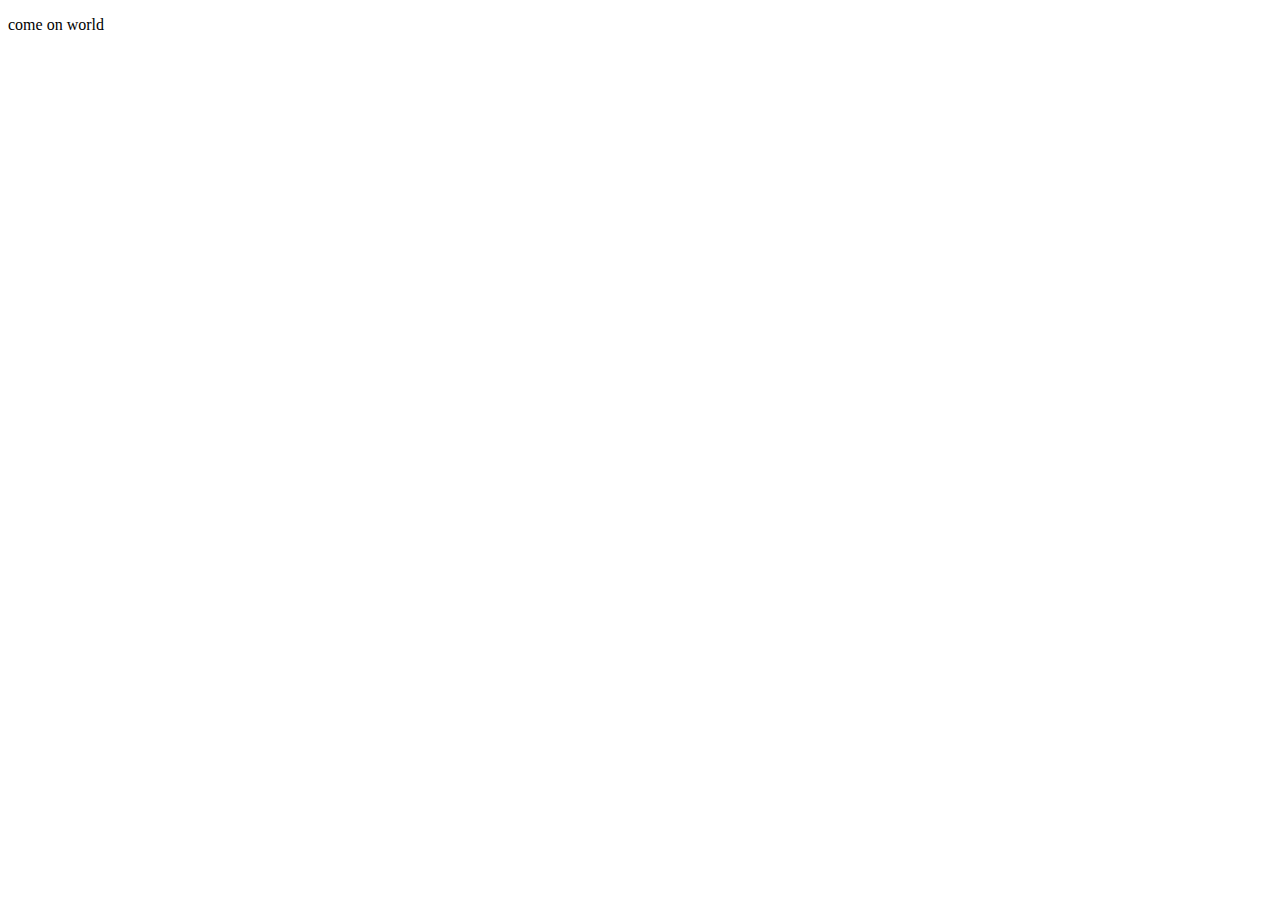
==== home.html @ 9376e113 "to be added" ====
<!DOCTYPE html>
<html lang="en">
<head>
    <meta charset="UTF-8">
    <meta name="viewport" content="width=device-width, initial-scale=1.0">
    <title>Document</title>
</head>
<body>
    <p>come on world</p>
</body>
</html>
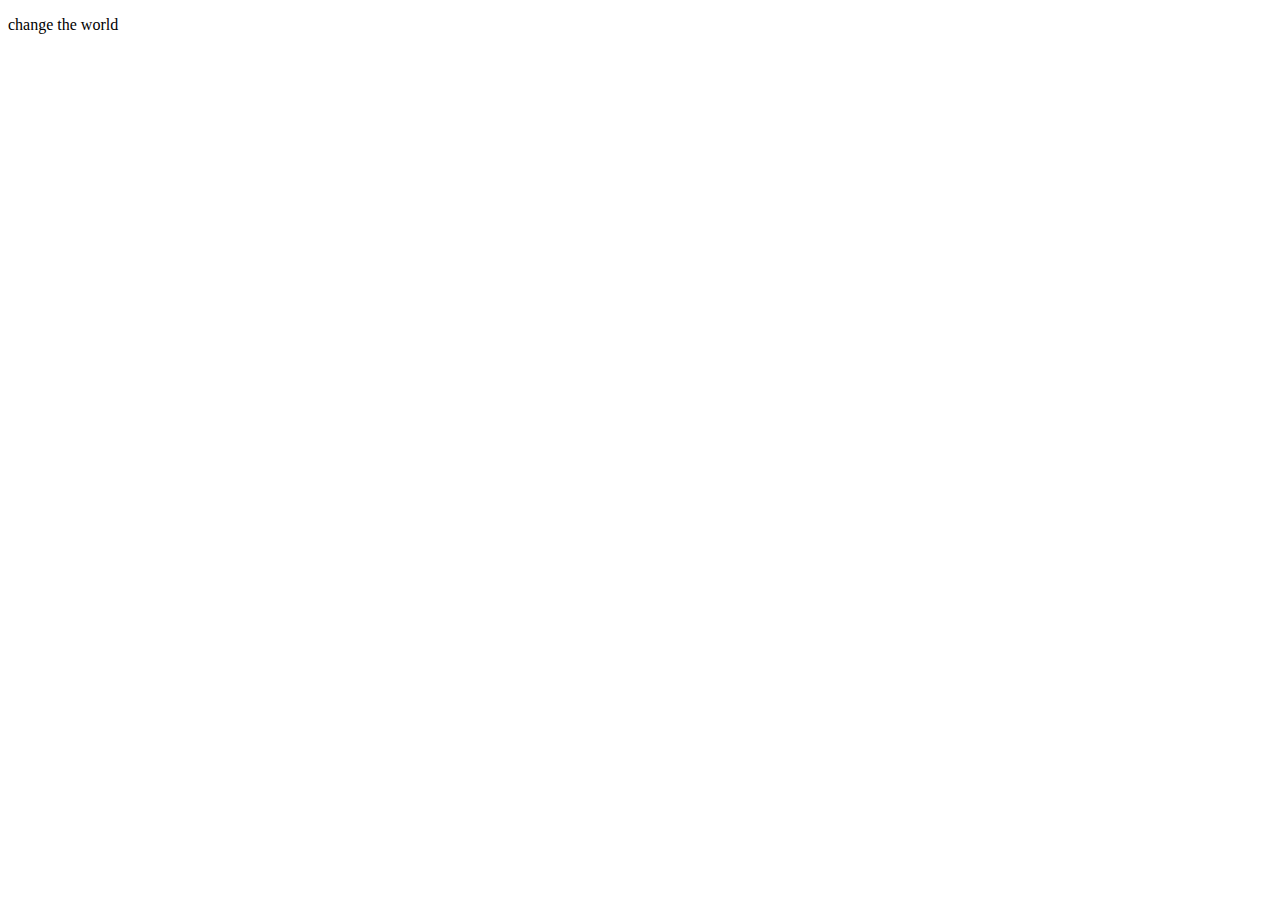
==== commit 825179dc: "change the world" ====
--- a/home.html
+++ b/home.html
@@ -6,6 +6,6 @@
     <title>Document</title>
 </head>
 <body>
-    <p>come on world</p>
+    <p>change the world</p>
 </body>
 </html>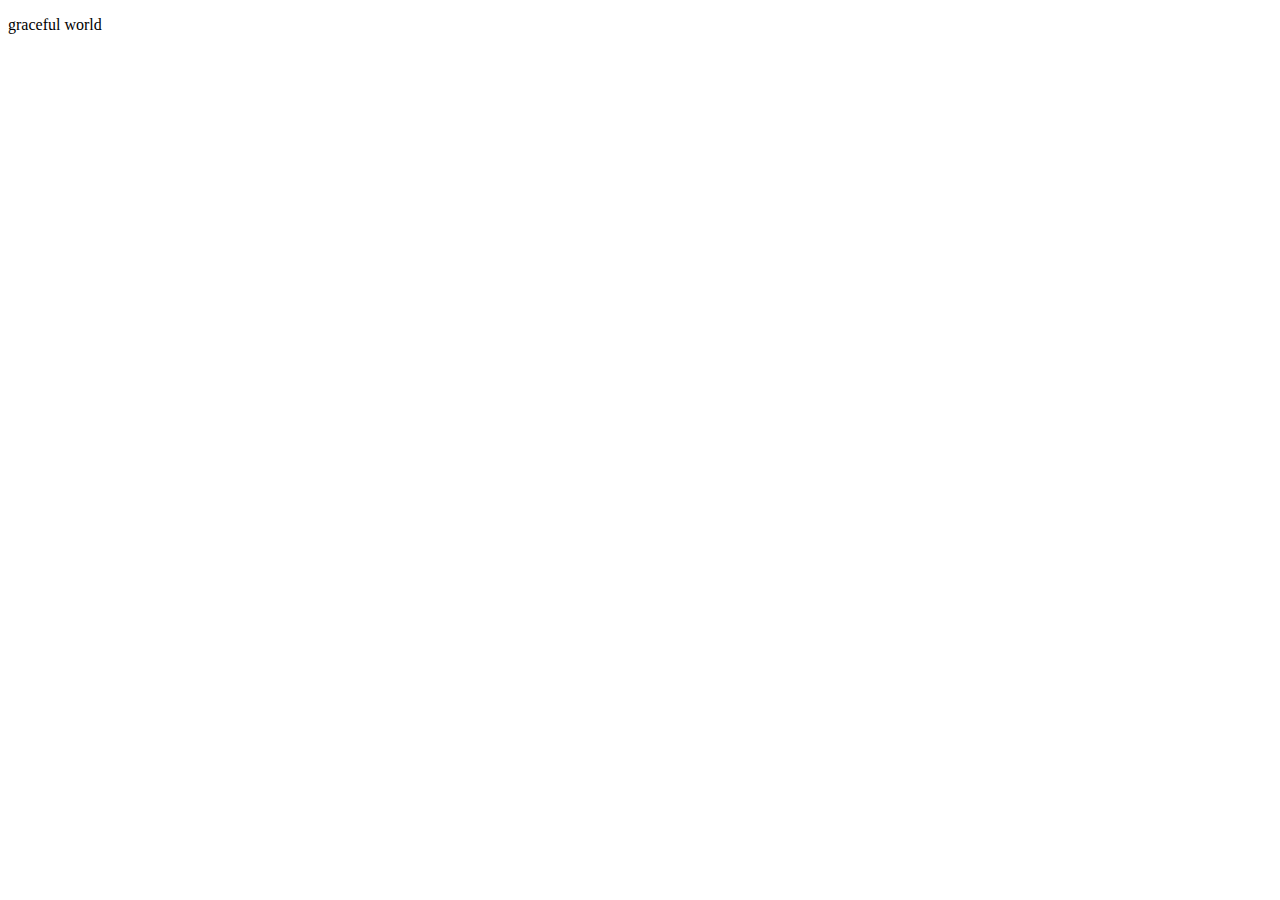
==== commit e749c98b: "Update home.html" ====
--- a/home.html
+++ b/home.html
@@ -6,6 +6,6 @@
     <title>Document</title>
 </head>
 <body>
-    <p>change the world</p>
+    <p>graceful world</p>
 </body>
-</html>+</html>
